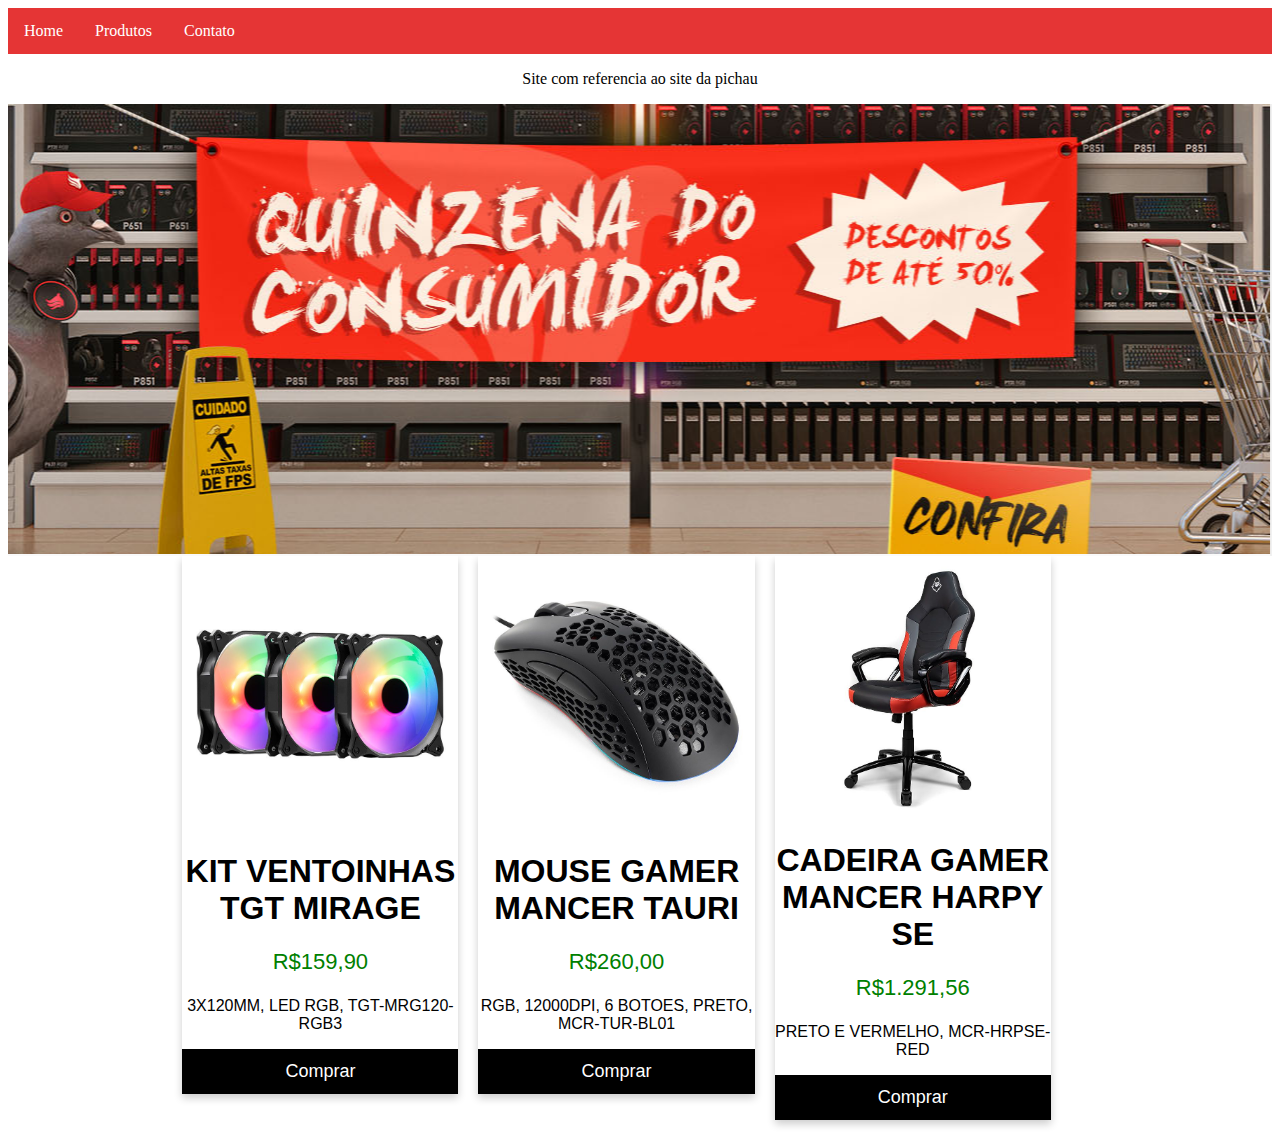
==== index.html @ 27ce6e7f "commit inicial" ====
<html>
    <head>
        <title>Loja de Informatica</title>
        <link rel="stylesheet" href="style.css">
    </head>
    <body>
      <div class="navbar">
        <a href="./index.html">Home</a>
        <div class="dropdown">
          <button class="dropbtn">Produtos
            <i class="fa fa-caret-down"></i>
          </button>
          <div class="dropdown-content">
            <a href="./mouse/mousegamer.html">Mouse Gamer</a>
            <a href="#">Cooler RGB</a>
            <a href="#">Cadeira Gamer</a>
          </div>
        </div>
        <a href="#news">Contato</a>
      </div>
      <p class="referencia">Site com referencia ao site da pichau</p>
      <a href="https://www.pichau.com.br/"><img src="./banner.PNG" class="banner" alt="Banner" title="Banner"></a>
      <br>
      <div class="row">
        <div class="column">
          <div class="card">
            <img src="./imgs/cooler.jpg" alt="KIT VENTOINHAS TGT MIRAGE" title="KIT VENTOINHAS TGT MIRAGE" style="width:100%">
            <h1>KIT VENTOINHAS TGT MIRAGE</h1>
            <p class="price">R$159,90</p>
            <p>3X120MM, LED RGB, TGT-MRG120-RGB3</p>
            <a href="https://www.pichau.com.br/kit-ventoinhas-tgt-mirage-3x120mm-led-rgb-tgt-mrg120-rgb3" target="_blank"><p><button>Comprar</button></p></a>
          </div>
        </div>
        <div class="column">
          <div class="card">
            <img src="./imgs/mousegamer.jpg" alt="MOUSE GAMER MANCER TAURI" title="MOUSE GAMER MANCER TAURI" style="width:100%">
            <h1>MOUSE GAMER MANCER TAURI</h1>
            <p class="price">R$260,00</p>
            <p>RGB, 12000DPI, 6 BOTOES, PRETO, MCR-TUR-BL01</p>
            <a href="https://www.pichau.com.br/mouse-gamer-mancer-tauri-rgb-12000dpi-6-botoes-preto-mcr-tur-bl01" target="_blank"><p><button>Comprar</button></p></a>
          </div>
        </div>
        <div class="column">
          <div class="card">
            <img src="./imgs/cadeira gamer.jpg" title="CADEIRA GAMER MANCER HARPY SE" alt="CADEIRA GAMER MANCER HARPY SE" style="height: 30%;">
            <h1>CADEIRA GAMER MANCER HARPY SE</h1>
            <p class="price">R$1.291,56</p>
            <p>PRETO E VERMELHO, MCR-HRPSE-RED</p>
            <a href="https://www.pichau.com.br/cadeira-gamer-mancer-harpy-se-preto-e-vermelho-mcr-hrpse-red" target="_blank"><p><button>Comprar</button></p></a>
          </div>
        </div>
    </div>
    </body>
</html>
---- style.css ----
/* Formatação da barra  de navegação */
.navbar {
  overflow: hidden;
  background-color: rgba(223, 11, 11, 0.829);
  font-family: 'Times New Roman', Times, serif;
}

/* Formatação dos botoes da barra de navegação*/
.navbar a {
  float: left;
  font-size: 16px;
  color: white;
  text-align: center;
  padding: 14px 16px;
  text-decoration: none;
}

/*`Posição do menu suspenso*/
.dropdown {
  float: left;
  overflow: hidden;
}

/* Formatação do botao de menu suspenso */
.dropdown .dropbtn {
  font-size: 16px;
  border: none;
  outline: none;
  color: white;
  padding: 14px 16px;
  background-color: inherit;
  font-family: 'Times New Roman', Times, serif;
  margin: 0;/*ajuda na centralização em telas menores*/
}

/*Formatação do menu suspenso quando posicionar o cursor em cima*/
.navbar a:hover, .dropdown:hover .dropbtn {
  background-color: white;
  border: solid 1px black;
  color: red;
}

/* formatação do menu suspenso quando o cursor posicionar em cima e sua sombra*/
.dropdown-content {
  display: none;
  position: absolute;
  background-color: white;
  color: red;/*quando o cursor ficar em cima a letra ficará vermelha*/
  min-width: 160px;
  box-shadow: 0px 8px 16px 0px red;
  z-index: 1;
}

/* formatação do menu suspenso */
.dropdown-content a {
  float: none;
  background-color: red;
  color: white;
  padding: 12px 16px;
  text-decoration: none;
  display: block;
  text-align: left;
}

/* Formatação dos links do menu suspenso*/
.dropdown-content a:hover {
  background-color: white;
}

/* block define que largura e altura estarão fixados no mesmo tamanho */
.dropdown:hover .dropdown-content {
  display: block;
}

/*largura do banner*/
.banner{
  width: 100%;
}
/*centralização de texto*/
.referencia {
  text-align: center;
}
/*cards*/
.card {
  box-shadow: 0 4px 8px 0 rgba(0, 0, 0, 0.2);
  max-width: 300px;
  margin: auto;
  text-align: center;
  font-family: arial;
  width: 100%;
}

.price {
  color: green;
  font-size: 22px;
}

.card button {
  border: none;
  outline: 0;
  padding: 12px;
  color: white;
  background-color: #000;
  text-align: center;
  cursor: pointer;
  width: 100%;
  font-size: 18px;
}

.card button:hover {
  opacity: 0.7;
}
/* Float four columns side by side */
.column {
  float: left;
  width: 25%;
  padding: 0 10px;
}

/* Remove extra left and right margins, due to padding in columns */
.row {
  margin: 0 -5px;
  margin-left: 13%;
}

/* Clear floats after the columns */
.row:after {
  content: "";
  display: table;
  clear: both;
}
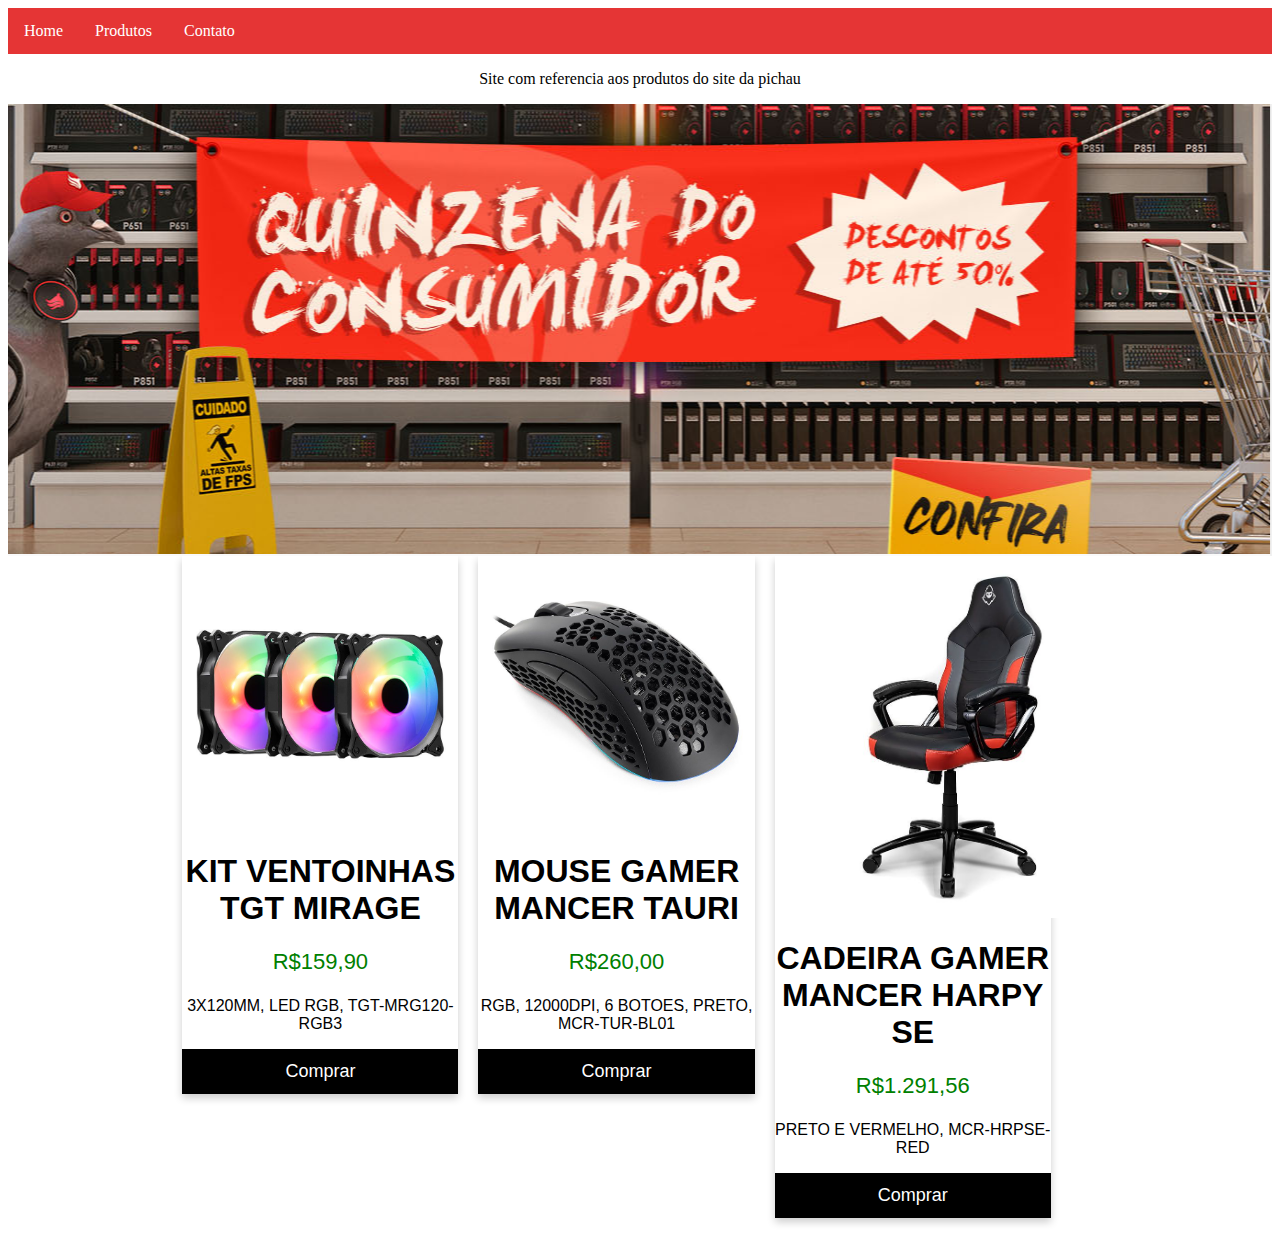
==== commit 3488ae77: "Final" ====
--- a/index.html
+++ b/index.html
@@ -12,13 +12,13 @@
           </button>
           <div class="dropdown-content">
             <a href="./mouse/mousegamer.html">Mouse Gamer</a>
-            <a href="#">Cooler RGB</a>
-            <a href="#">Cadeira Gamer</a>
+            <a href="./Ventoinha/ventoinha.html">Ventoinha RGB</a>
+            <a href="./CadeiraGamer/cadeiragamer.html">Cadeira Gamer</a>
           </div>
         </div>
-        <a href="#news">Contato</a>
+        <a href="./contato/contato.html">Contato</a>
       </div>
-      <p class="referencia">Site com referencia ao site da pichau</p>
+      <p class="referencia">Site com referencia aos produtos do site da pichau</p>
       <a href="https://www.pichau.com.br/"><img src="./banner.PNG" class="banner" alt="Banner" title="Banner"></a>
       <br>
       <div class="row">
@@ -28,7 +28,7 @@
             <h1>KIT VENTOINHAS TGT MIRAGE</h1>
             <p class="price">R$159,90</p>
             <p>3X120MM, LED RGB, TGT-MRG120-RGB3</p>
-            <a href="https://www.pichau.com.br/kit-ventoinhas-tgt-mirage-3x120mm-led-rgb-tgt-mrg120-rgb3" target="_blank"><p><button>Comprar</button></p></a>
+            <a href="./Ventoinha/ventoinha.html" target="_blank"><p><button>Comprar</button></p></a>
           </div>
         </div>
         <div class="column">
@@ -37,16 +37,16 @@
             <h1>MOUSE GAMER MANCER TAURI</h1>
             <p class="price">R$260,00</p>
             <p>RGB, 12000DPI, 6 BOTOES, PRETO, MCR-TUR-BL01</p>
-            <a href="https://www.pichau.com.br/mouse-gamer-mancer-tauri-rgb-12000dpi-6-botoes-preto-mcr-tur-bl01" target="_blank"><p><button>Comprar</button></p></a>
+            <a href="./mouse/mousegamer.html" target="_blank"><p><button>Comprar</button></p></a>
           </div>
         </div>
         <div class="column">
           <div class="card">
-            <img src="./imgs/cadeira gamer.jpg" title="CADEIRA GAMER MANCER HARPY SE" alt="CADEIRA GAMER MANCER HARPY SE" style="height: 30%;">
+            <img src="./imgs/cadeira gamer.jpg" title="CADEIRA GAMER MANCER HARPY SE" alt="CADEIRA GAMER MANCER HARPY SE" style="height: 41%;">
             <h1>CADEIRA GAMER MANCER HARPY SE</h1>
             <p class="price">R$1.291,56</p>
             <p>PRETO E VERMELHO, MCR-HRPSE-RED</p>
-            <a href="https://www.pichau.com.br/cadeira-gamer-mancer-harpy-se-preto-e-vermelho-mcr-hrpse-red" target="_blank"><p><button>Comprar</button></p></a>
+            <a href="./CadeiraGamer/cadeiragamer.html" target="_blank"><p><button>Comprar</button></p></a>
           </div>
         </div>
     </div>
